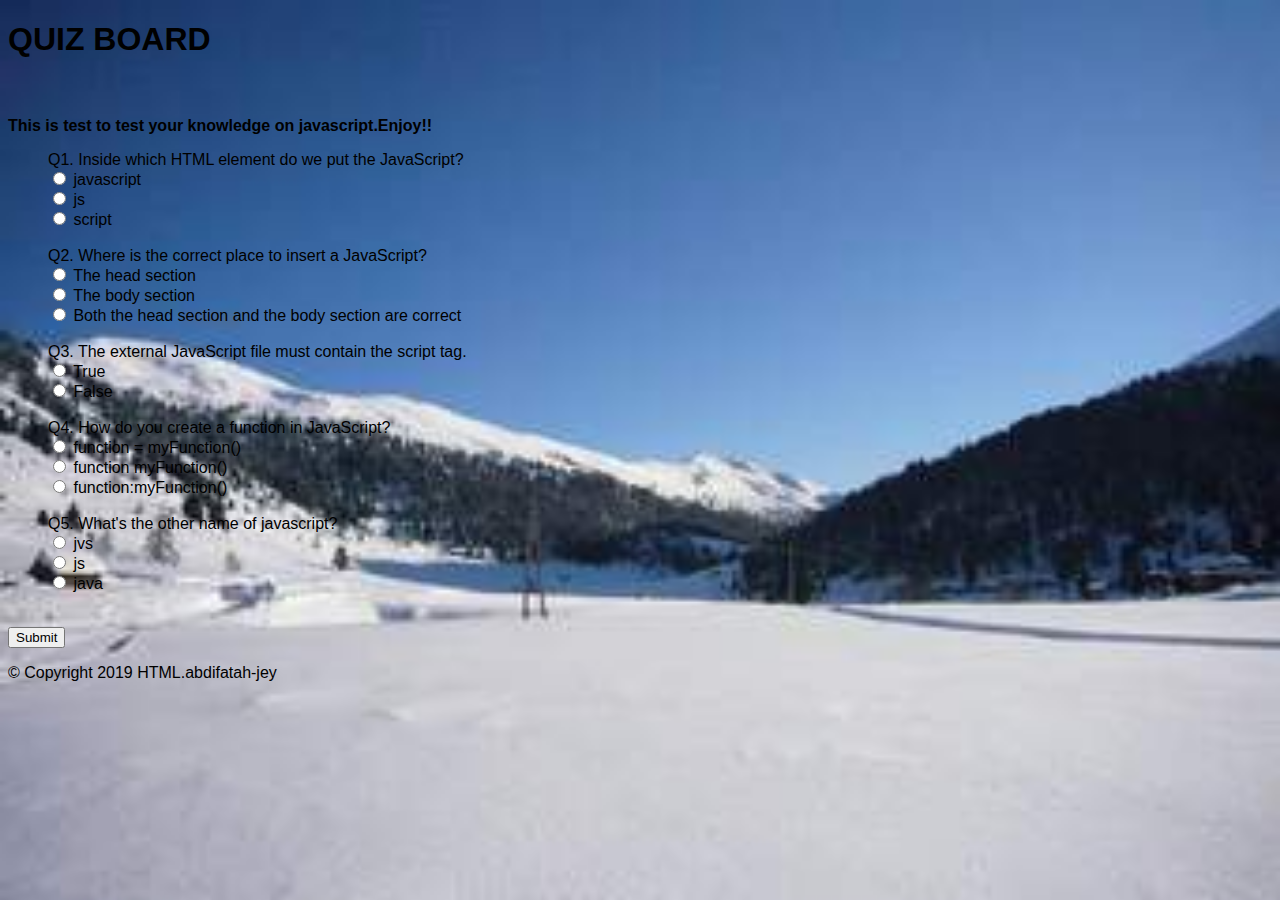
==== index.html @ ad231503 "copyright added" ====
<!DOCTYPE html>
<html lang="en" dir="ltr">
  <head>

    <link href="css/bootstrap.css" rel="stylesheet" type="text/css">
      <link href="css/styles.css" rel="stylesheet" type="text/css">
      <script   src="https://code.jquery.com/jquery-3.3.1.js" integrity="sha256-FgpCb/KJQlLNfOu91ta32o/NMZxltwRo8QtmkMRdAu8=" crossorigin="anonymous"></script>
      <script src="js/scripts.js"></script>
    <meta charset="utf-8">
    <title></title>
  </head>
  <body>
    <div class="container">
      <div class="jumbotron">
       <h1>QUIZ BOARD<br></br></h1>
       <p><strong>This is test to test your knowledge on javascript.Enjoy!!</strong></p>
      </div>

         <form id="quiz" name= "quiz">
           <ol>
            Q1. Inside which HTML element do we put the JavaScript?<br>
            <input type="radio" id="mc" name="answer1" value="a"> javascript<br>
            <input type="radio" id="mc" name="answer1" value="b"> js<br>
            <input type="radio" id="mc" name="answer1" value="c"> script<br><br>

            Q2. Where is the correct place to insert a JavaScript?<br>
            <input type="radio" id="mc" name="answer2" value="a"> The head section<br>
            <input type="radio" id="mc" name="answer2" value="b"> The body section<br>
            <input type="radio" id="mc" name="answer2" value="c"> Both the head section and the body section are correct<br></br>
              <div class="col-md-4">

            Q3. The external JavaScript file must contain the script tag.<br>
            <input type="radio" id="mc" name="answer3" value="a"> True<br>
            <input type="radio" id="mc" name="answer3" value="b"> False<br></br>

            Q4. How do you create a function in JavaScript?<br>
            <input type="radio" id="mc" name="answer4" value="a"> function = myFunction()<br>
            <input type="radio" id="mc" name="answer4" value="b"> function myFunction()<br>
            <input type="radio" id="mc" name="answer4" value="c"> function:myFunction()<br></br>

            Q5. What's the other name of javascript?<br>
            <input type="radio" id="mc" name="answer5" value="a"> jvs<br>
            <input type="radio" id="mc" name="answer5" value="b"> js<br>
            <input type="radio" id="mc" name="answer5" value="c"> java <br></br>
            </ol>

            <input id= "button" type = "button" value = "Submit" onclick= "check()">

           </form>

        <div id = "after_submit">
      <p id = "number_count"></p>
     </div>
   </div>
   <footer>&copy; Copyright 2019 HTML.abdifatah-jey</footer>
  </body>
</html>
---- css/styles.css ----
body{
  font-family: sans-serif;
}
#after_submit{
  visibility: hidden;
}
body{
  background-image: url("fol/is2.jpg");
  background-repeat: no-repeat;
  background-size: cover;
}
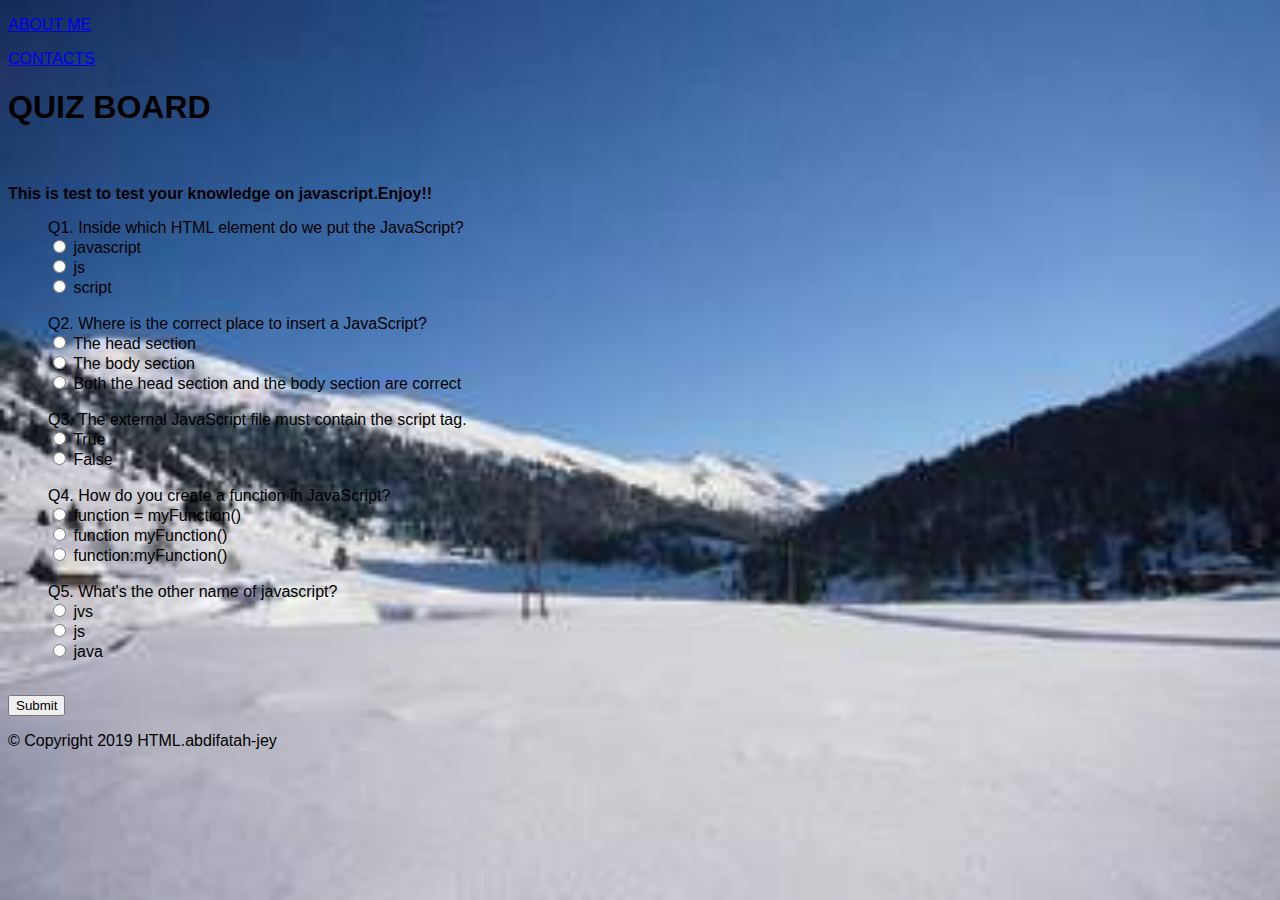
==== commit a127b9a6: "added contact.html" ====
--- a/index.html
+++ b/index.html
@@ -10,6 +10,8 @@
     <title></title>
   </head>
   <body>
+     <p><a href="aboutme.html">ABOUT ME</a></p>
+       <p><a href="contact.html">CONTACTS</a></p>
     <div class="container">
       <div class="jumbotron">
        <h1>QUIZ BOARD<br></br></h1>
--- a/css/styles.css
+++ b/css/styles.css
@@ -9,3 +9,6 @@
   background-repeat: no-repeat;
   background-size: cover;
 }
+contact{
+  background-color: pink;
+}
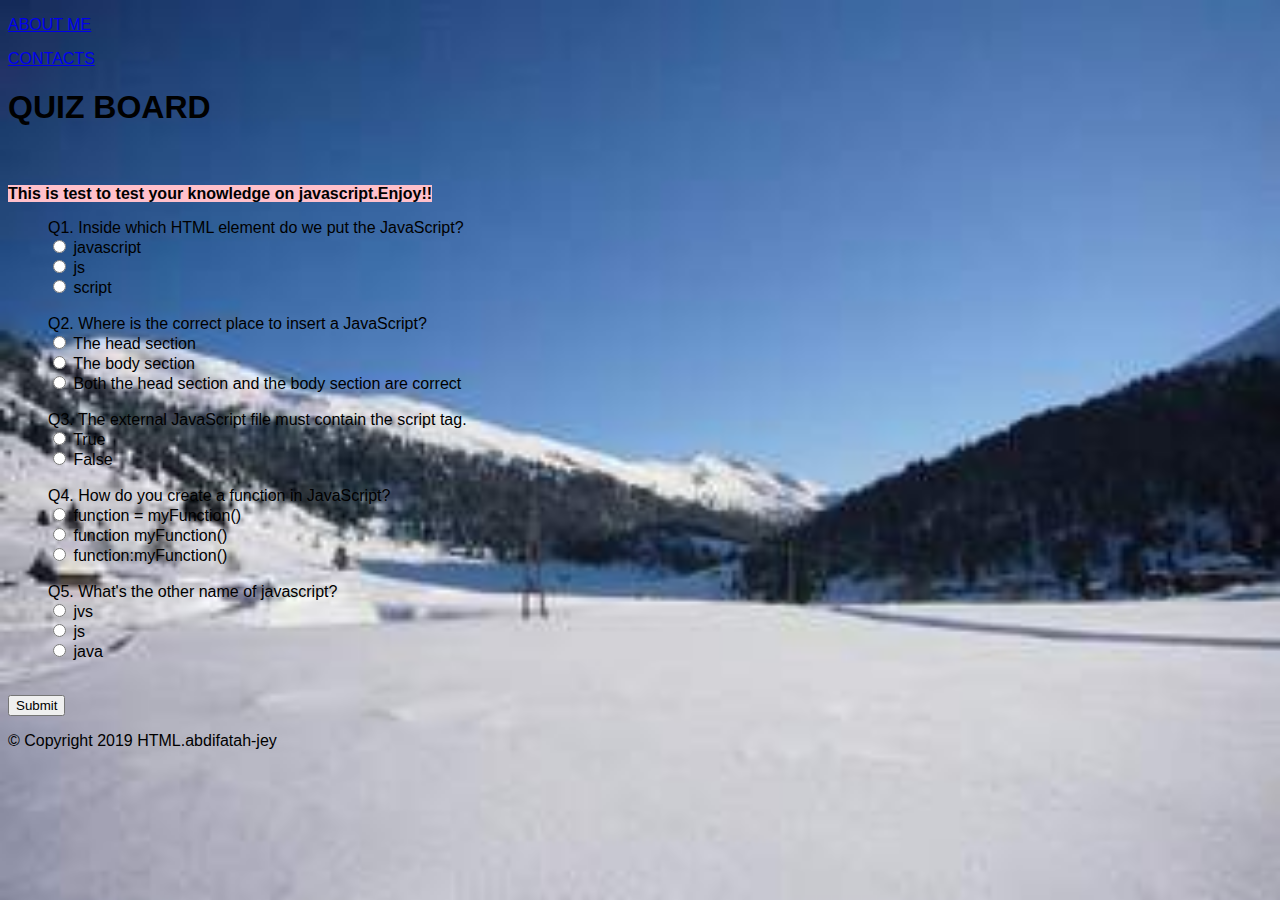
==== commit dd548df7: "adding style" ====
--- a/index.html
+++ b/index.html
@@ -17,7 +17,6 @@
        <h1>QUIZ BOARD<br></br></h1>
        <p><strong>This is test to test your knowledge on javascript.Enjoy!!</strong></p>
       </div>
-
          <form id="quiz" name= "quiz">
            <ol>
             Q1. Inside which HTML element do we put the JavaScript?<br>
--- a/css/styles.css
+++ b/css/styles.css
@@ -9,6 +9,10 @@
   background-repeat: no-repeat;
   background-size: cover;
 }
-contact{
+#form{
+  padding: 2px;
+  border: 3px;
+}
+strong{
   background-color: pink;
 }
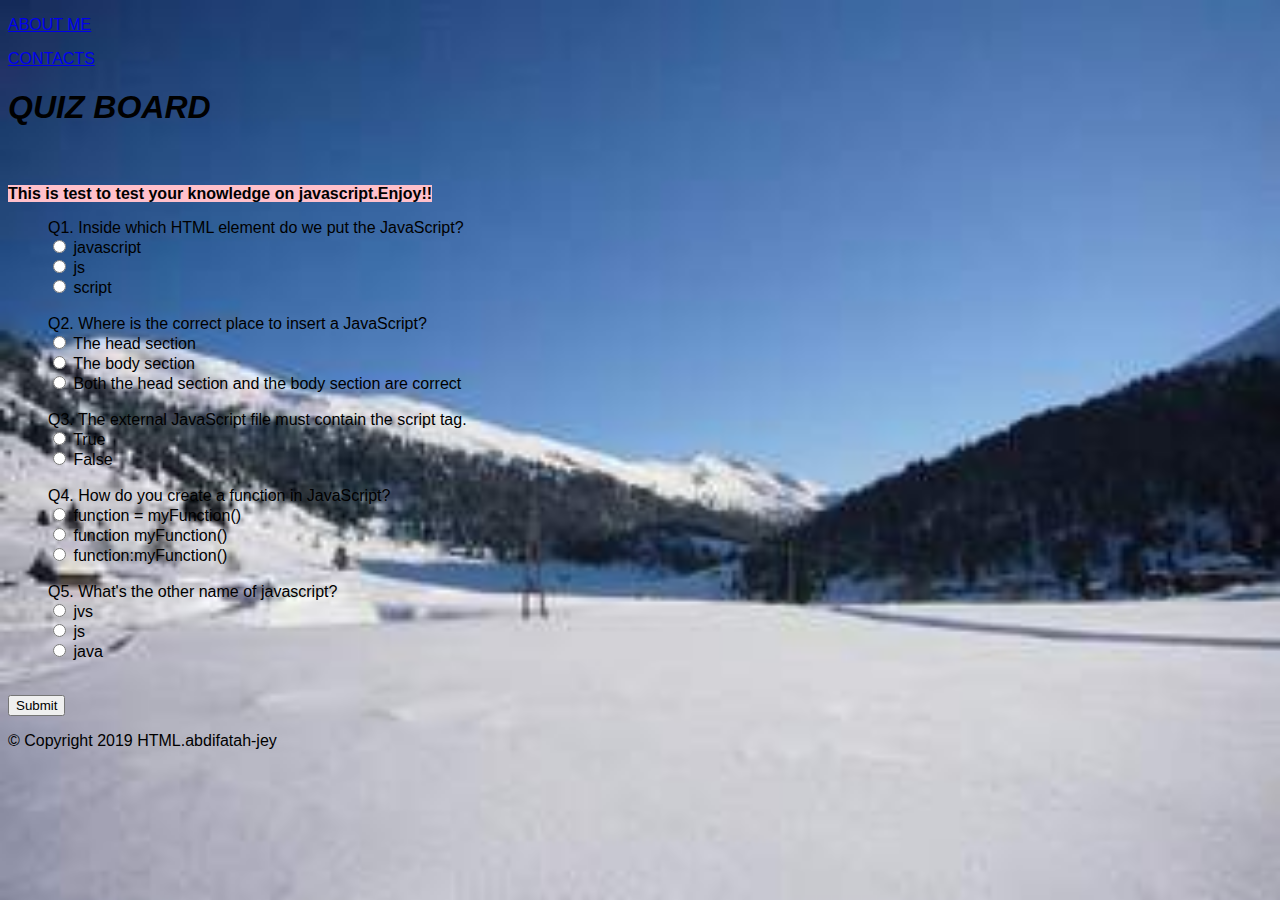
==== commit 95cdef34: "adding class well" ====
--- a/index.html
+++ b/index.html
@@ -13,10 +13,16 @@
      <p><a href="aboutme.html">ABOUT ME</a></p>
        <p><a href="contact.html">CONTACTS</a></p>
     <div class="container">
+      <div class="row">
       <div class="jumbotron">
+        <div class="panel-footer">
+
+
        <h1>QUIZ BOARD<br></br></h1>
        <p><strong>This is test to test your knowledge on javascript.Enjoy!!</strong></p>
       </div>
+      </div>
+        <div class="well">
          <form id="quiz" name= "quiz">
            <ol>
             Q1. Inside which HTML element do we put the JavaScript?<br>
@@ -28,7 +34,6 @@
             <input type="radio" id="mc" name="answer2" value="a"> The head section<br>
             <input type="radio" id="mc" name="answer2" value="b"> The body section<br>
             <input type="radio" id="mc" name="answer2" value="c"> Both the head section and the body section are correct<br></br>
-              <div class="col-md-4">
 
             Q3. The external JavaScript file must contain the script tag.<br>
             <input type="radio" id="mc" name="answer3" value="a"> True<br>
@@ -49,8 +54,9 @@
 
            </form>
 
-        <div id = "after_submit">
-      <p id = "number_count"></p>
+          <div id = "after_submit">
+        <p id = "number_count"></p>
+       </div>
      </div>
    </div>
    <footer>&copy; Copyright 2019 HTML.abdifatah-jey</footer>
--- a/css/styles.css
+++ b/css/styles.css
@@ -12,6 +12,7 @@
 #form{
   padding: 2px;
   border: 3px;
+  margin: 5px;
 }
 strong{
   background-color: pink;
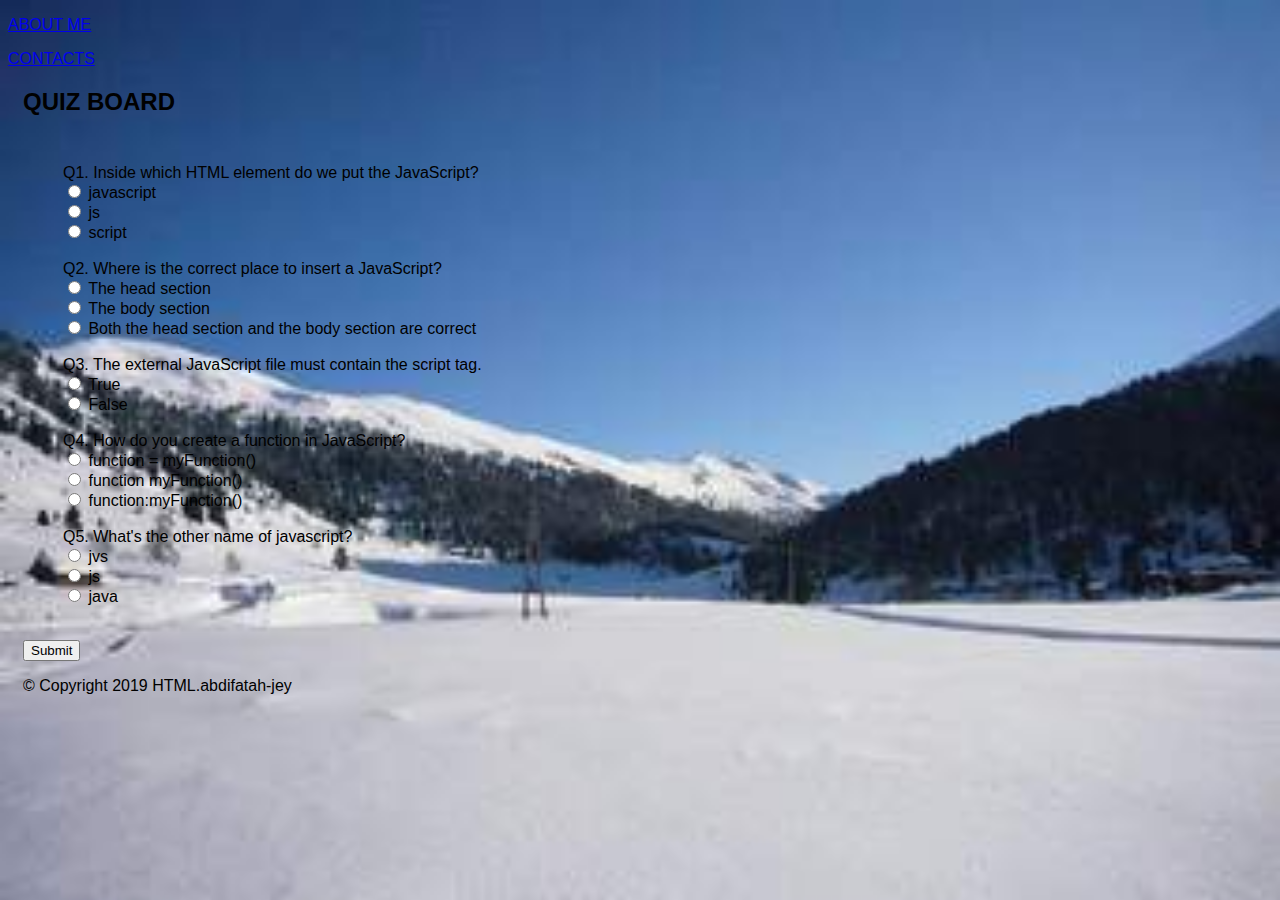
==== commit fb989bb7: "styling p1" ====
--- a/index.html
+++ b/index.html
@@ -7,7 +7,7 @@
       <script   src="https://code.jquery.com/jquery-3.3.1.js" integrity="sha256-FgpCb/KJQlLNfOu91ta32o/NMZxltwRo8QtmkMRdAu8=" crossorigin="anonymous"></script>
       <script src="js/scripts.js"></script>
     <meta charset="utf-8">
-    <title></title>
+    <title>quiz</title>
   </head>
   <body>
      <p><a href="aboutme.html">ABOUT ME</a></p>
@@ -17,9 +17,11 @@
       <div class="jumbotron">
         <div class="panel-footer">
 
-
-       <h1>QUIZ BOARD<br></br></h1>
-       <p><strong>This is test to test your knowledge on javascript.Enjoy!!</strong></p>
+          <div class="panel-heading">
+             <h2 class="panel-title">QUIZ BOARD<br></br></h2>
+           </div>
+           <div class="test-showing">
+        <p>this is quiz test! <span class="clickable">Click here</span> to hide her again.</p>
       </div>
       </div>
         <div class="well">
--- a/css/styles.css
+++ b/css/styles.css
@@ -17,3 +17,14 @@
 strong{
   background-color: pink;
 }
+.test-showing{
+  display: none;
+}
+p {
+cursor: pointer;
+color: #0088cc;
+}
+
+p:hover {
+text-decoration: underline;
+}
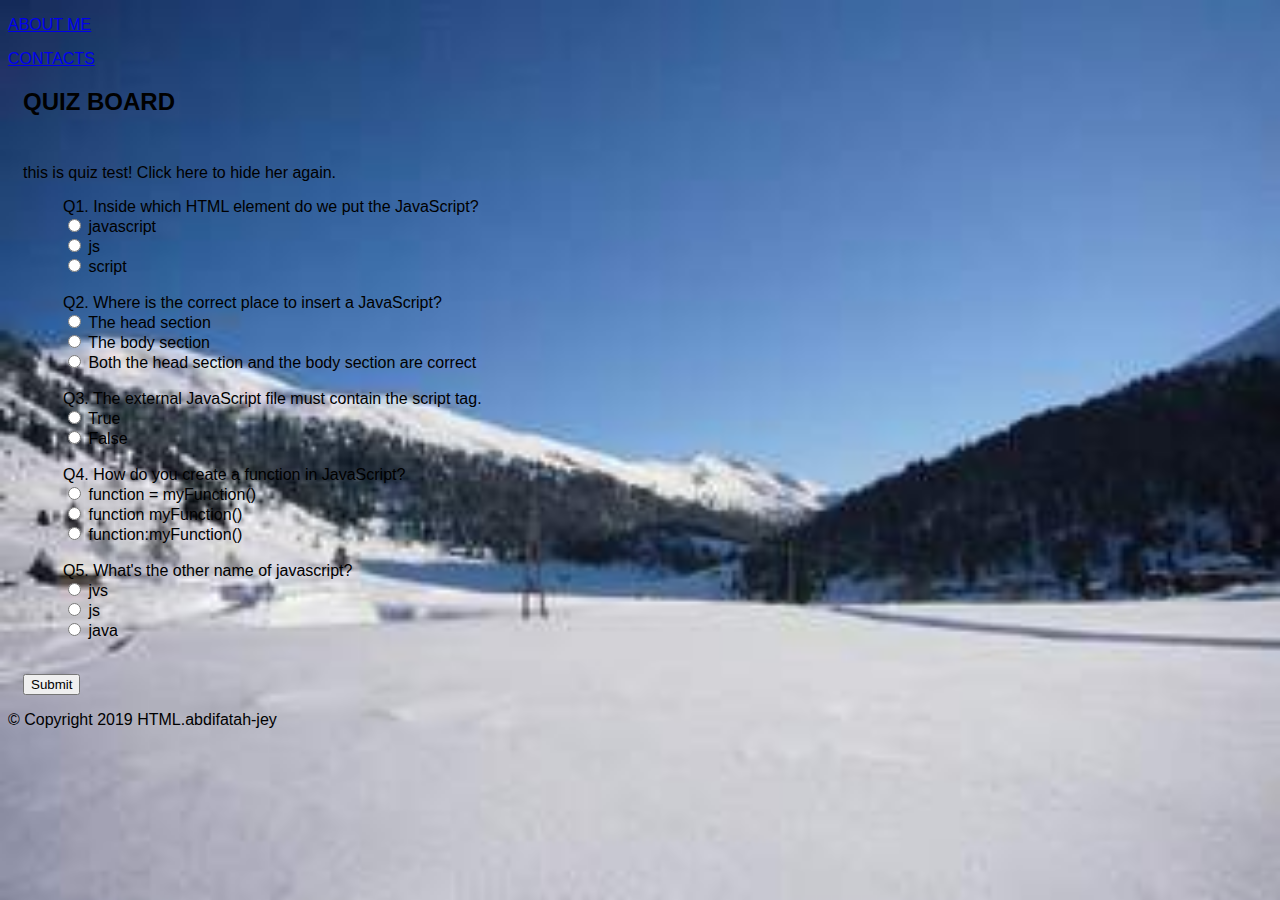
==== commit c123d8f3: "fixing body marging" ====
--- a/index.html
+++ b/index.html
@@ -13,16 +13,9 @@
      <p><a href="aboutme.html">ABOUT ME</a></p>
        <p><a href="contact.html">CONTACTS</a></p>
     <div class="container">
-      <div class="row">
       <div class="jumbotron">
-        <div class="panel-footer">
-
-          <div class="panel-heading">
-             <h2 class="panel-title">QUIZ BOARD<br></br></h2>
-           </div>
-           <div class="test-showing">
+             <h2>QUIZ BOARD<br></br></h2>
         <p>this is quiz test! <span class="clickable">Click here</span> to hide her again.</p>
-      </div>
       </div>
         <div class="well">
          <form id="quiz" name= "quiz">
--- a/css/styles.css
+++ b/css/styles.css
@@ -18,8 +18,7 @@
   background-color: pink;
 }
 .test-showing{
-  display: none;
-}
+  display: visible;
 p {
 cursor: pointer;
 color: #0088cc;
@@ -28,3 +27,6 @@
 p:hover {
 text-decoration: underline;
 }
+body{
+  margin: 0;
+}
